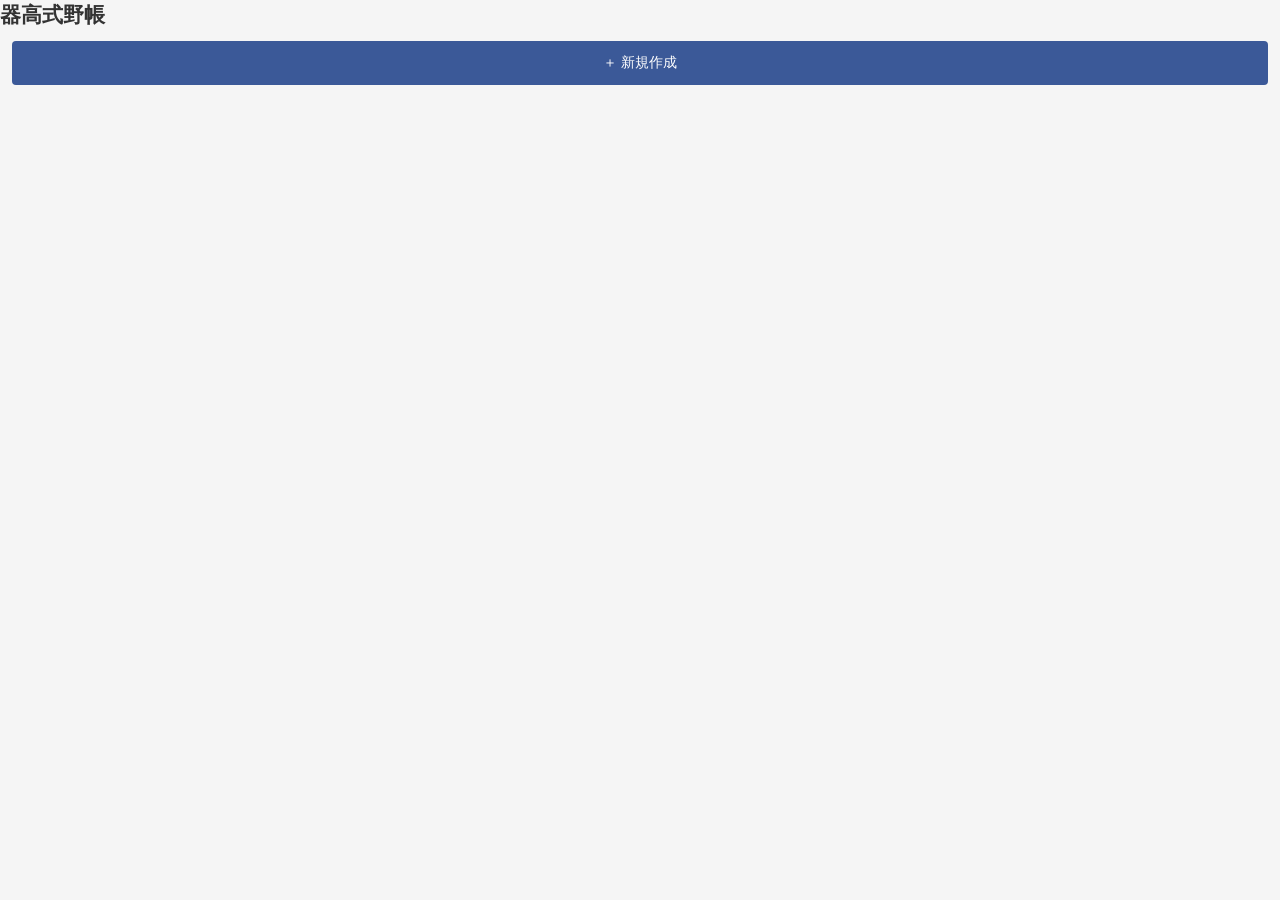
==== index.html @ 493f03bc "feat: add core files - calc engine, storage, HTML shell, styles" ====
<!DOCTYPE html>
<html lang="ja">
<head>
  <meta charset="UTF-8">
  <meta name="viewport" content="width=device-width, initial-scale=1.0, user-scalable=no">
  <meta name="theme-color" content="#3b5998">
  <title>器高式野帳</title>
  <link rel="stylesheet" href="style.css">
  <link rel="manifest" href="manifest.json">
</head>
<body>

  <!-- View 1: File List -->
  <section id="view-file-list" class="view">
    <header class="header">
      <h1>器高式野帳</h1>
    </header>
    <div id="file-list-container"></div>
    <button id="btn-new-file" class="btn-primary btn-full">＋ 新規作成</button>
  </section>

  <!-- New File Dialog -->
  <div id="dialog-new-file" class="dialog-overlay hidden">
    <div class="dialog">
      <label for="input-file-name">現場名</label>
      <input type="text" id="input-file-name" placeholder="現場名を入力">
      <fieldset class="radio-group">
        <label><input type="radio" name="unit" value="m" checked>地盤高(m)</label>
        <label><input type="radio" name="unit" value="mm">プラマイ(mm)</label>
      </fieldset>
      <div class="dialog-actions">
        <button id="btn-dialog-cancel" class="btn-secondary">キャンセル</button>
        <button id="btn-dialog-confirm" class="btn-primary">作成</button>
      </div>
    </div>
  </div>

  <!-- View 2: Editor -->
  <section id="view-editor" class="view hidden">
    <header class="header">
      <button id="btn-back" class="btn-icon" aria-label="戻る">←</button>
      <span id="editor-title"></span>
      <button id="btn-clear" class="btn-secondary">クリア</button>
      <button id="btn-save" class="btn-primary">保存</button>
    </header>
    <div class="mode-toggle">
      <button id="btn-mode-m" class="btn-mode active">地盤高(m)</button>
      <button id="btn-mode-mm" class="btn-mode">プラマイ(mm)</button>
    </div>
    <div class="table-wrapper">
      <table id="field-table">
        <thead>
          <tr>
            <th class="sticky-col">測点</th>
            <th>BS<br><small>後視</small></th>
            <th class="computed">IH<br><small>器械高</small></th>
            <th>FS<br><small>前視</small></th>
            <th>GH<br><small>地盤高</small></th>
            <th>FH<br><small>設計値</small></th>
            <th class="computed">Diff<br><small>差</small></th>
          </tr>
        </thead>
        <tbody id="table-body"></tbody>
      </table>
    </div>
    <button id="btn-add-row" class="btn-primary btn-full">＋ 行を追加</button>
  </section>

  <!-- Custom Keypad -->
  <div id="keypad-overlay" class="keypad-overlay hidden">
    <div class="keypad">
      <div class="keypad-header">
        <button id="btn-sign" class="btn-sign">＋／－</button>
        <span id="keypad-display" class="keypad-display"></span>
        <button id="btn-done" class="btn-done">完了</button>
      </div>
      <div class="keypad-grid">
        <button class="keypad-key" data-key="7">7</button>
        <button class="keypad-key" data-key="8">8</button>
        <button class="keypad-key" data-key="9">9</button>
        <button class="keypad-key" data-key="4">4</button>
        <button class="keypad-key" data-key="5">5</button>
        <button class="keypad-key" data-key="6">6</button>
        <button class="keypad-key" data-key="1">1</button>
        <button class="keypad-key" data-key="2">2</button>
        <button class="keypad-key" data-key="3">3</button>
        <button class="keypad-key" data-key=".">.</button>
        <button class="keypad-key" data-key="0">0</button>
        <button class="keypad-key" data-key="⌫">⌫</button>
      </div>
    </div>
  </div>

  <!-- Toast -->
  <div id="toast" class="toast hidden"></div>

  <!-- Scripts -->
  <script src="calc.js"></script>
  <script src="storage.js"></script>
  <script src="keypad.js"></script>
  <script src="app.js"></script>
  <script>
    if ("serviceWorker" in navigator) {
      navigator.serviceWorker.register("./sw.js");
    }
  </script>

</body>
</html>
---- style.css ----
/* ============================================
   器高式野帳 PWA — Mobile-First Stylesheet
   ============================================ */

/* --- CSS Variables --- */
:root {
  --color-primary: #3b5998;
  --color-primary-dark: #2d4373;
  --color-pink: #fce4ec;
  --color-manual-indicator: #1976d2;
  --color-diff-plus: #1565c0;
  --color-diff-minus: #c62828;
  --color-bg: #f5f5f5;
  --color-white: #ffffff;
  --color-border: #ddd;
  --color-text: #333;
  --color-text-light: #777;
  --header-height: 48px;
}

/* --- 1. Reset --- */
*,
*::before,
*::after {
  box-sizing: border-box;
  margin: 0;
  padding: 0;
}

/* --- 2. Body --- */
body {
  font-family: -apple-system, BlinkMacSystemFont, "Segoe UI", Roboto,
    "Helvetica Neue", Arial, sans-serif;
  font-size: 14px;
  line-height: 1.4;
  color: var(--color-text);
  background-color: var(--color-bg);
  overflow: hidden;
  -webkit-tap-highlight-color: transparent;
  -webkit-text-size-adjust: 100%;
}

/* --- 3. Views --- */
.view {
  display: flex;
  flex-direction: column;
  height: 100vh;
  height: 100dvh;
}

.hidden {
  display: none !important;
}

/* --- 4. Header --- */
.app-header {
  display: flex;
  align-items: center;
  justify-content: space-between;
  height: var(--header-height);
  min-height: var(--header-height);
  padding: 0 12px;
  background-color: var(--color-primary);
  color: var(--color-white);
  user-select: none;
  -webkit-user-select: none;
}

.app-header h1 {
  font-size: 16px;
  font-weight: 600;
  white-space: nowrap;
  overflow: hidden;
  text-overflow: ellipsis;
}

.app-header button {
  background: none;
  border: none;
  color: var(--color-white);
  font-size: 14px;
  padding: 8px;
  cursor: pointer;
  min-width: 44px;
  min-height: 44px;
  display: flex;
  align-items: center;
  justify-content: center;
}

/* --- 5. Mode Toggle --- */
.mode-toggle {
  display: flex;
  background-color: var(--color-primary-dark);
  border-radius: 4px;
  overflow: hidden;
}

.mode-toggle button {
  flex: 1;
  padding: 8px 16px;
  border: none;
  background: transparent;
  color: rgba(255, 255, 255, 0.7);
  font-size: 13px;
  font-weight: 500;
  cursor: pointer;
  min-height: 44px;
  transition: background-color 0.2s, color 0.2s;
  white-space: nowrap;
}

.mode-toggle button.active {
  background-color: var(--color-white);
  color: var(--color-primary);
  border-radius: 4px;
  font-weight: 600;
}

/* --- 6. Table --- */
.table-wrapper {
  flex: 1;
  overflow: auto;
  -webkit-overflow-scrolling: touch;
  position: relative;
}

table {
  width: 100%;
  border-collapse: collapse;
  min-width: 600px;
  table-layout: fixed;
}

th,
td {
  border: 1px solid var(--color-border);
  text-align: center;
  vertical-align: middle;
  min-height: 44px;
  height: 44px;
  min-width: 70px;
  padding: 4px;
  font-size: 13px;
}

th {
  background-color: var(--color-primary);
  color: var(--color-white);
  font-weight: 600;
  font-size: 12px;
  position: sticky;
  top: 0;
  z-index: 2;
  white-space: nowrap;
}

.sticky-col {
  position: sticky;
  left: 0;
  z-index: 3;
  background-color: var(--color-white);
}

th.sticky-col {
  z-index: 4;
}

.computed {
  background-color: var(--color-pink);
}

.cell-input {
  width: 100%;
  height: 100%;
  border: none;
  background: transparent;
  text-align: center;
  font-size: 13px;
  font-family: inherit;
  color: var(--color-text);
  cursor: pointer;
  padding: 4px;
  min-height: 36px;
  outline: none;
}

.cell-input:focus {
  background-color: rgba(59, 89, 152, 0.05);
}

.cell-input.manual {
  border-bottom: 2px solid var(--color-manual-indicator);
}

/* Insert zone between rows */
.insert-zone {
  height: 4px;
  cursor: pointer;
  transition: height 0.15s ease, background-color 0.15s ease;
  text-align: center;
  line-height: 24px;
  font-size: 0;
  color: var(--color-primary);
  user-select: none;
  -webkit-user-select: none;
}

.insert-zone:hover,
.insert-zone:active {
  height: 24px;
  background-color: rgba(59, 89, 152, 0.08);
  font-size: 14px;
}

.insert-zone:hover::after,
.insert-zone:active::after {
  content: "\FF0B";
}

/* Diff indicators */
.diff-plus {
  color: var(--color-diff-plus);
  font-weight: 700;
}

.diff-minus {
  color: var(--color-diff-minus);
  font-weight: 700;
}

/* --- 7. Buttons --- */
.btn-primary {
  display: inline-flex;
  align-items: center;
  justify-content: center;
  padding: 10px 20px;
  background-color: var(--color-primary);
  color: var(--color-white);
  border: none;
  border-radius: 4px;
  font-size: 14px;
  font-weight: 500;
  cursor: pointer;
  min-height: 44px;
  transition: background-color 0.2s;
}

.btn-primary:active {
  background-color: var(--color-primary-dark);
}

.btn-secondary {
  display: inline-flex;
  align-items: center;
  justify-content: center;
  padding: 10px 20px;
  background-color: #e0e0e0;
  color: var(--color-text);
  border: none;
  border-radius: 4px;
  font-size: 14px;
  font-weight: 500;
  cursor: pointer;
  min-height: 44px;
  transition: background-color 0.2s;
}

.btn-secondary:active {
  background-color: #bdbdbd;
}

.btn-full {
  display: flex;
  align-items: center;
  justify-content: center;
  width: calc(100% - 24px);
  margin: 12px;
  padding: 12px;
  border-radius: 4px;
  font-size: 14px;
  font-weight: 500;
  cursor: pointer;
  min-height: 44px;
  border: none;
}

/* --- 8. File List --- */
.file-card {
  display: flex;
  align-items: center;
  justify-content: space-between;
  padding: 12px 16px;
  margin: 8px 12px;
  background-color: var(--color-white);
  border-radius: 8px;
  box-shadow: 0 1px 3px rgba(0, 0, 0, 0.1);
  min-height: 44px;
  cursor: pointer;
  transition: box-shadow 0.2s;
}

.file-card:active {
  box-shadow: 0 1px 2px rgba(0, 0, 0, 0.15);
}

.file-card-info {
  flex: 1;
  min-width: 0;
}

.file-card-info h3 {
  font-size: 14px;
  font-weight: 600;
  white-space: nowrap;
  overflow: hidden;
  text-overflow: ellipsis;
}

.file-card-info p {
  font-size: 12px;
  color: var(--color-text-light);
  margin-top: 2px;
}

.file-actions {
  display: flex;
  gap: 8px;
  margin-left: 8px;
  flex-shrink: 0;
}

.file-actions button {
  padding: 6px 10px;
  border: 1px solid var(--color-border);
  background-color: var(--color-white);
  border-radius: 4px;
  font-size: 12px;
  cursor: pointer;
  min-width: 44px;
  min-height: 44px;
  display: flex;
  align-items: center;
  justify-content: center;
}

.btn-delete {
  color: #c62828 !important;
  border-color: #ef9a9a !important;
}

.btn-delete:active {
  background-color: #ffebee !important;
}

/* --- 9. Dialog --- */
.dialog-overlay {
  position: fixed;
  inset: 0;
  display: flex;
  align-items: center;
  justify-content: center;
  background-color: rgba(0, 0, 0, 0.5);
  z-index: 100;
  padding: 16px;
}

.dialog {
  background-color: var(--color-white);
  border-radius: 12px;
  padding: 24px;
  width: 100%;
  max-width: 360px;
  box-shadow: 0 4px 24px rgba(0, 0, 0, 0.2);
}

.dialog h2 {
  font-size: 18px;
  font-weight: 600;
  margin-bottom: 16px;
}

.dialog input[type="text"],
.dialog input[type="number"],
.dialog select {
  width: 100%;
  padding: 10px 12px;
  border: 1px solid var(--color-border);
  border-radius: 4px;
  font-size: 14px;
  margin-bottom: 12px;
  min-height: 44px;
}

.dialog-actions {
  display: flex;
  gap: 8px;
  justify-content: flex-end;
  margin-top: 16px;
}

/* --- 10. Keypad --- */
@keyframes slideUp {
  from {
    transform: translateY(100%);
  }
  to {
    transform: translateY(0);
  }
}

.keypad-overlay {
  position: fixed;
  inset: 0;
  display: flex;
  align-items: flex-end;
  z-index: 200;
  background-color: rgba(0, 0, 0, 0.3);
}

.keypad {
  width: 100%;
  background-color: var(--color-bg);
  border-radius: 12px 12px 0 0;
  overflow: hidden;
  animation: slideUp 0.25s ease-out;
}

.keypad-header {
  display: flex;
  align-items: center;
  justify-content: space-between;
  padding: 10px 16px;
  background-color: var(--color-primary);
  color: var(--color-white);
  font-size: 14px;
  min-height: 44px;
}

.keypad-header button {
  background: none;
  border: none;
  color: var(--color-white);
  font-size: 14px;
  padding: 8px;
  cursor: pointer;
  min-width: 44px;
  min-height: 44px;
}

.keypad-display {
  padding: 12px 16px;
  font-size: 24px;
  font-weight: 600;
  text-align: right;
  background-color: var(--color-white);
  border-bottom: 1px solid var(--color-border);
  min-height: 52px;
  line-height: 28px;
}

.keypad-grid {
  display: grid;
  grid-template-columns: repeat(3, 1fr);
  gap: 1px;
  background-color: var(--color-border);
}

.keypad-key {
  display: flex;
  align-items: center;
  justify-content: center;
  padding: 16px;
  background-color: var(--color-white);
  border: none;
  font-size: 20px;
  font-weight: 500;
  cursor: pointer;
  min-height: 52px;
  user-select: none;
  -webkit-user-select: none;
  transition: background-color 0.1s;
}

.keypad-key:active {
  background-color: #e8e8e8;
}

.keypad-key--action {
  background-color: var(--color-primary);
  color: var(--color-white);
}

.keypad-key--action:active {
  background-color: var(--color-primary-dark);
}

.keypad-key--danger {
  color: #c62828;
}

/* --- 11. Toast --- */
.toast {
  position: fixed;
  bottom: 24px;
  left: 50%;
  transform: translateX(-50%);
  display: flex;
  align-items: center;
  gap: 12px;
  padding: 12px 20px;
  background-color: #323232;
  color: var(--color-white);
  border-radius: 8px;
  font-size: 14px;
  z-index: 300;
  box-shadow: 0 4px 12px rgba(0, 0, 0, 0.3);
  max-width: calc(100vw - 32px);
  white-space: nowrap;
}

.toast-undo {
  background: none;
  border: none;
  color: var(--color-diff-plus);
  font-size: 14px;
  font-weight: 600;
  cursor: pointer;
  padding: 4px 8px;
  min-width: 44px;
  min-height: 44px;
  display: flex;
  align-items: center;
  justify-content: center;
}

/* --- 12. Empty State --- */
.empty-state {
  display: flex;
  flex-direction: column;
  align-items: center;
  justify-content: center;
  flex: 1;
  padding: 32px;
  text-align: center;
  color: var(--color-text-light);
}

.empty-state p {
  font-size: 15px;
  margin-bottom: 16px;
}

.empty-state .empty-icon {
  font-size: 48px;
  margin-bottom: 12px;
  opacity: 0.4;
}

/* --- Utility --- */
.sr-only {
  position: absolute;
  width: 1px;
  height: 1px;
  padding: 0;
  margin: -1px;
  overflow: hidden;
  clip: rect(0, 0, 0, 0);
  white-space: nowrap;
  border-width: 0;
}
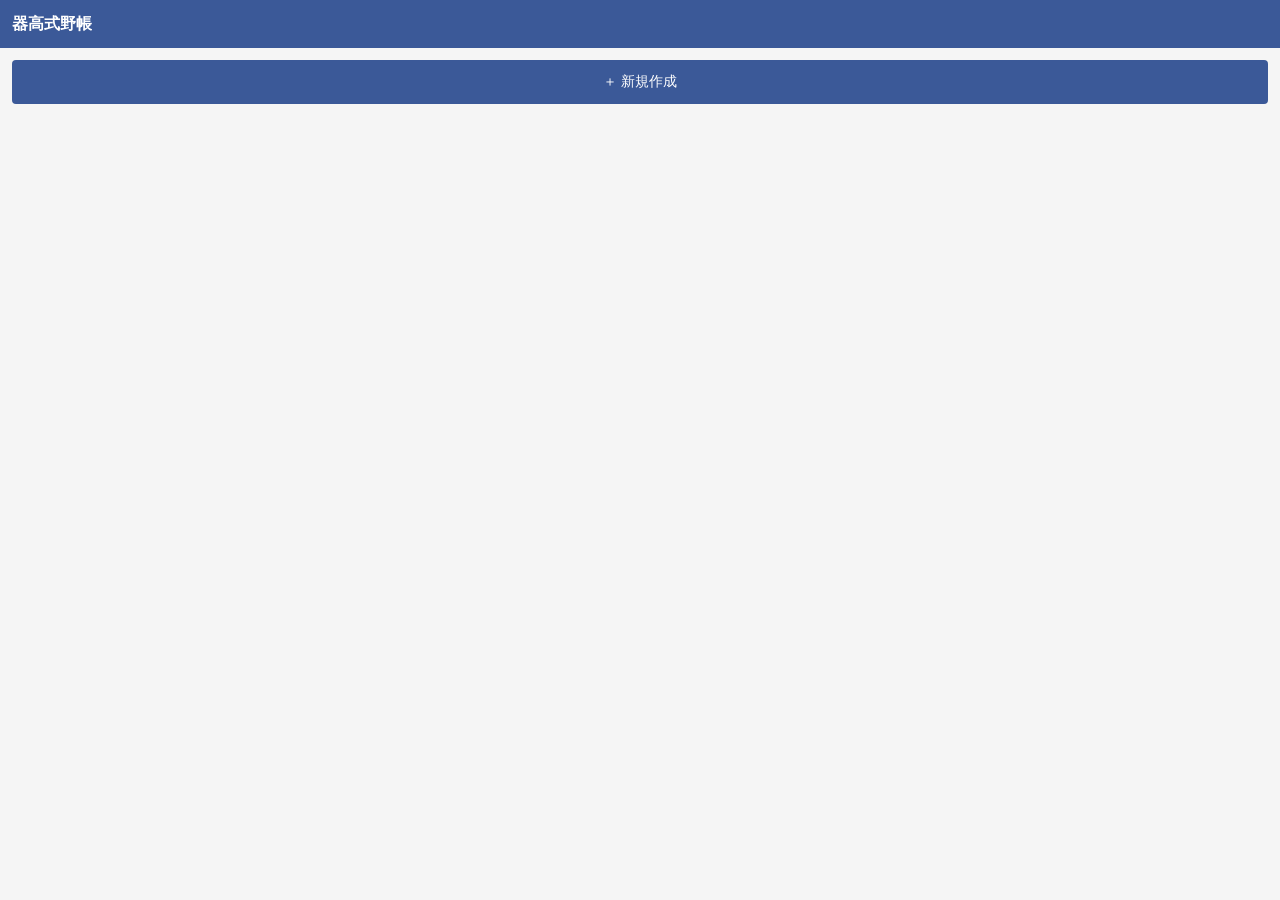
==== commit 356bb5cb: "fix: remove ES module exports, fix header class, fix insert zone height" ====
--- a/index.html
+++ b/index.html
@@ -12,7 +12,7 @@
 
   <!-- View 1: File List -->
   <section id="view-file-list" class="view">
-    <header class="header">
+    <header class="app-header">
       <h1>器高式野帳</h1>
     </header>
     <div id="file-list-container"></div>
@@ -37,7 +37,7 @@
 
   <!-- View 2: Editor -->
   <section id="view-editor" class="view hidden">
-    <header class="header">
+    <header class="app-header">
       <button id="btn-back" class="btn-icon" aria-label="戻る">←</button>
       <span id="editor-title"></span>
       <button id="btn-clear" class="btn-secondary">クリア</button>
--- a/style.css
+++ b/style.css
@@ -195,7 +195,7 @@
 
 /* Insert zone between rows */
 .insert-zone {
-  height: 4px;
+  height: 20px;
   cursor: pointer;
   transition: height 0.15s ease, background-color 0.15s ease;
   text-align: center;
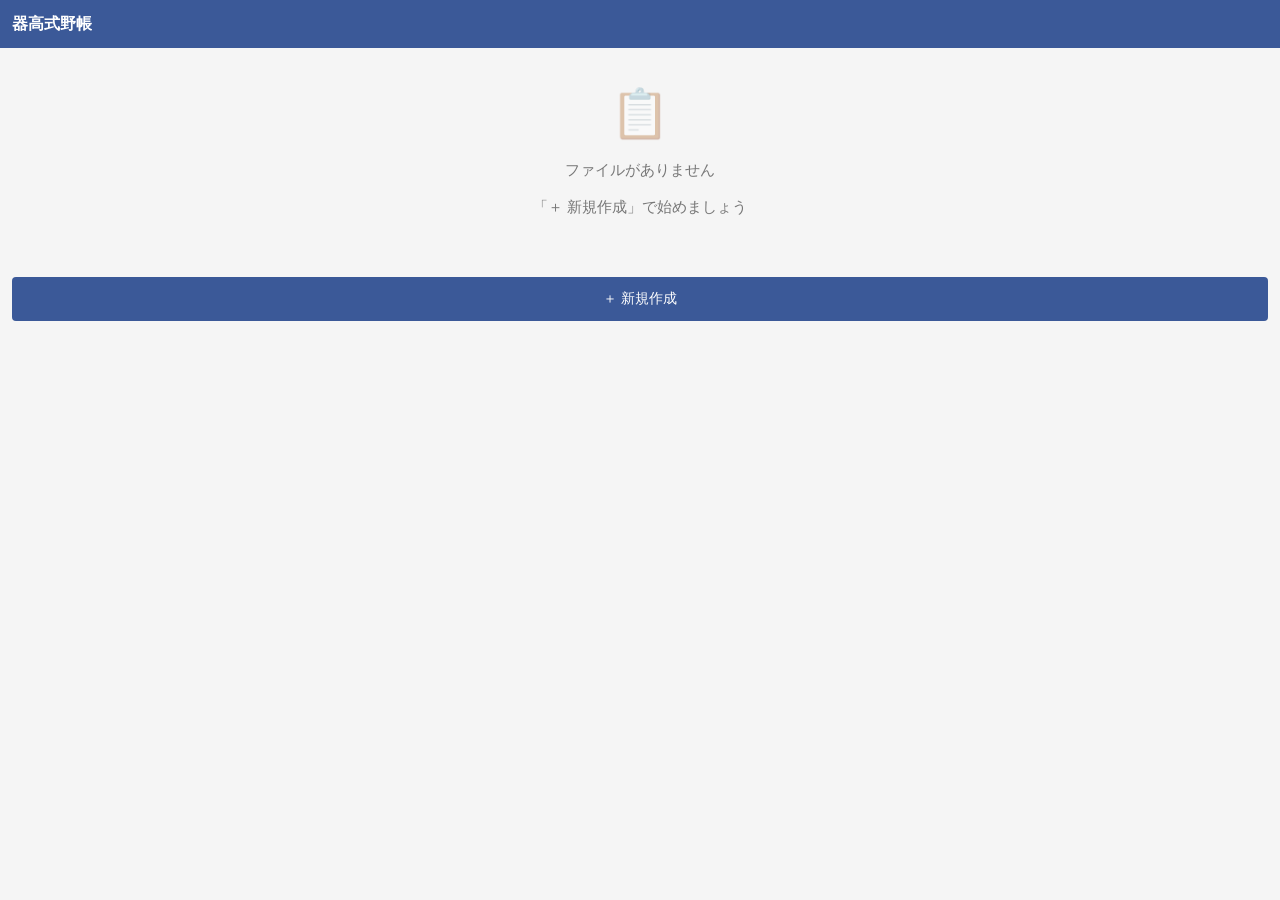
==== commit dd19b4e4: "feat: IH column toggle, auto-fill rows, scroll to bottom, reverse FS calc" ====
--- a/index.html
+++ b/index.html
@@ -46,6 +46,7 @@
     <div class="mode-toggle">
       <button id="btn-mode-m" class="btn-mode active">地盤高(m)</button>
       <button id="btn-mode-mm" class="btn-mode">プラマイ(mm)</button>
+      <button id="btn-toggle-ih" class="btn-mode active">IH</button>
     </div>
     <div class="table-wrapper">
       <table id="field-table">
--- a/style.css
+++ b/style.css
@@ -117,6 +117,18 @@
   font-weight: 600;
 }
 
+#btn-toggle-ih {
+  flex: 0 0 auto;
+  padding: 8px 12px;
+  margin-left: 4px;
+  font-size: 12px;
+  border-left: 1px solid rgba(255, 255, 255, 0.3);
+}
+
+#btn-toggle-ih:not(.active) {
+  opacity: 0.5;
+}
+
 /* --- 6. Table --- */
 .table-wrapper {
   flex: 1;
@@ -193,9 +205,16 @@
   border-bottom: 2px solid var(--color-manual-indicator);
 }
 
+.insert-zone-row td {
+  height: auto;
+  min-height: 0;
+  padding: 0;
+  border: none;
+}
+
 /* Insert zone between rows */
 .insert-zone {
-  height: 20px;
+  height: 6px;
   cursor: pointer;
   transition: height 0.15s ease, background-color 0.15s ease;
   text-align: center;
@@ -449,14 +468,15 @@
 }
 
 .keypad-display {
-  padding: 12px 16px;
-  font-size: 24px;
-  font-weight: 600;
-  text-align: right;
-  background-color: var(--color-white);
-  border-bottom: 1px solid var(--color-border);
-  min-height: 52px;
-  line-height: 28px;
+  flex: 1;
+  padding: 4px 12px;
+  font-size: 22px;
+  font-weight: 600;
+  text-align: center;
+  color: var(--color-white);
+  background: transparent;
+  min-height: auto;
+  line-height: 1.2;
 }
 
 .keypad-grid {
